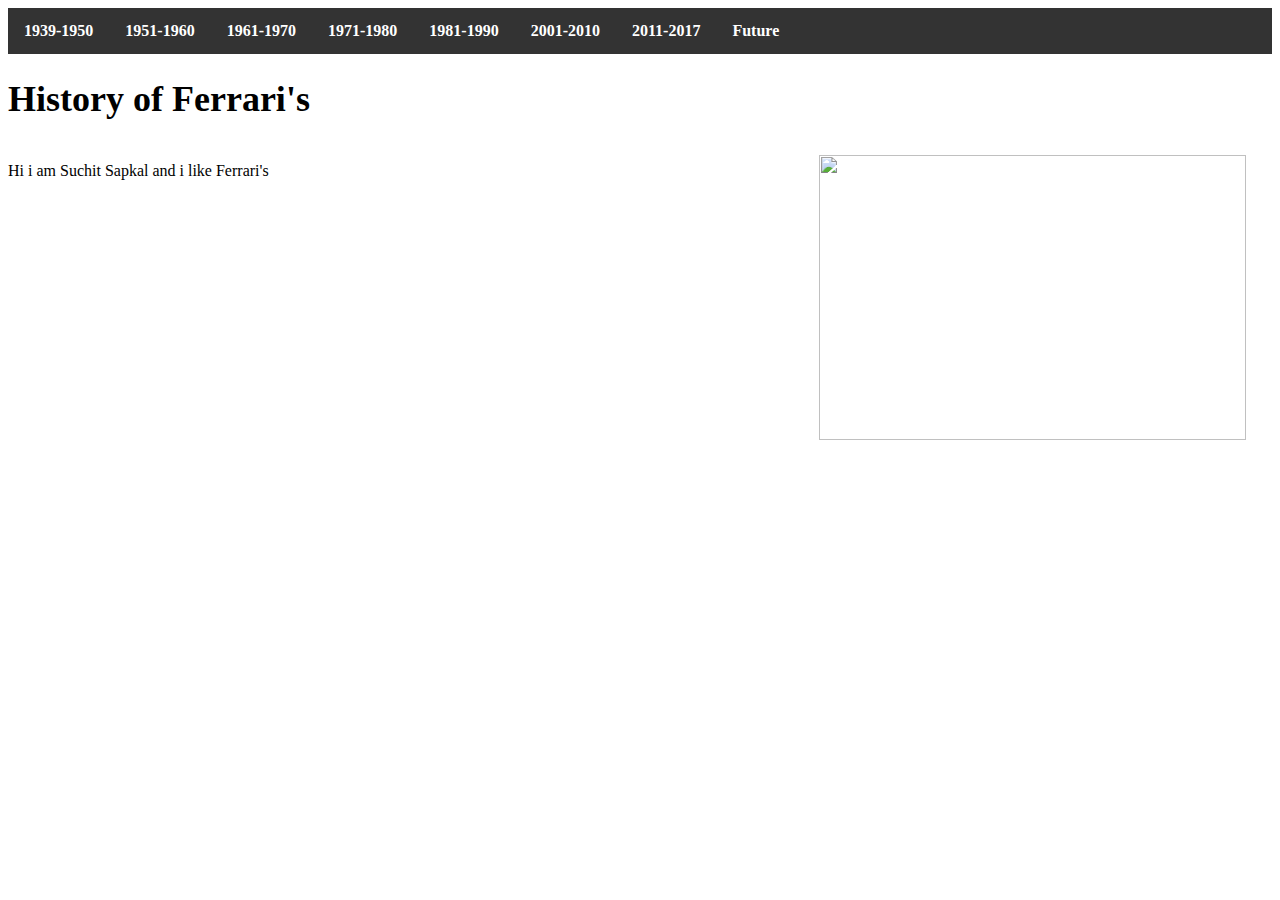
==== ui/index.html @ 26deab98 "[imad-console] Updates ui/index.html" ====
<!DOCTYPE html>
<html>
<head>
<style>
ul {
    list-style-type: none;
    margin: 0;
    padding: 0;
    overflow: hidden;
    background-color: #333;
}

li {
    float: left;
}

li a {
    display: block;
    color: white;
    text-align: cnteer;
    padding: 14px 16px;
    text-decoration: none;
}

li a:hover {
    background-color: #ff0000;
}
</style>
</head>
<body>
<nav>
<ul>
  <li><a class="active" href="#home"><b>1939-1950</b></a></li>
  <li><a href="1951to1960.html"><b>1951-1960</b></a></li>
  <li><a href="1961-1970"><b>1961-1970</b></a></li>
  <li><a href="1971-1980"><b>1971-1980</b></a></li>
  <li><a href="1981-1990"><b>1981-1990</b></a></li>
  <li><a href="2001-2010"><b>2001-2010</b></a></li>
  <li><a href="2011-2017"><b>2011-2017</b></a></li>
  <li><a href="Future"><b>Future</b></a></li>
 </ul>
</nav>
</body>
</html>
<html>
<html>
    <head>
        <link href="ui/style.css" rel="stylesheet" />
     <div class="center">
    
    <font size="4">
        <header>
            <h1>History of Ferrari's 
            </h1>  
        </header>
        </font>
<div style="margin-left:0%;padding:1px 16px;height:0px;">
    
   <href="http://www.w3.org/1999/xhtml">
       
        <img src="" height="284.333" width="426.666" align="right"
        hspace="10" vspace="10">
        </div>
        <p align="Justify">Hi i am Suchit Sapkal and i like Ferrari's</p> 
        </div>
        <script type="text/javascript" src="/ui/main.js">
        </script>
    </body>
</html>
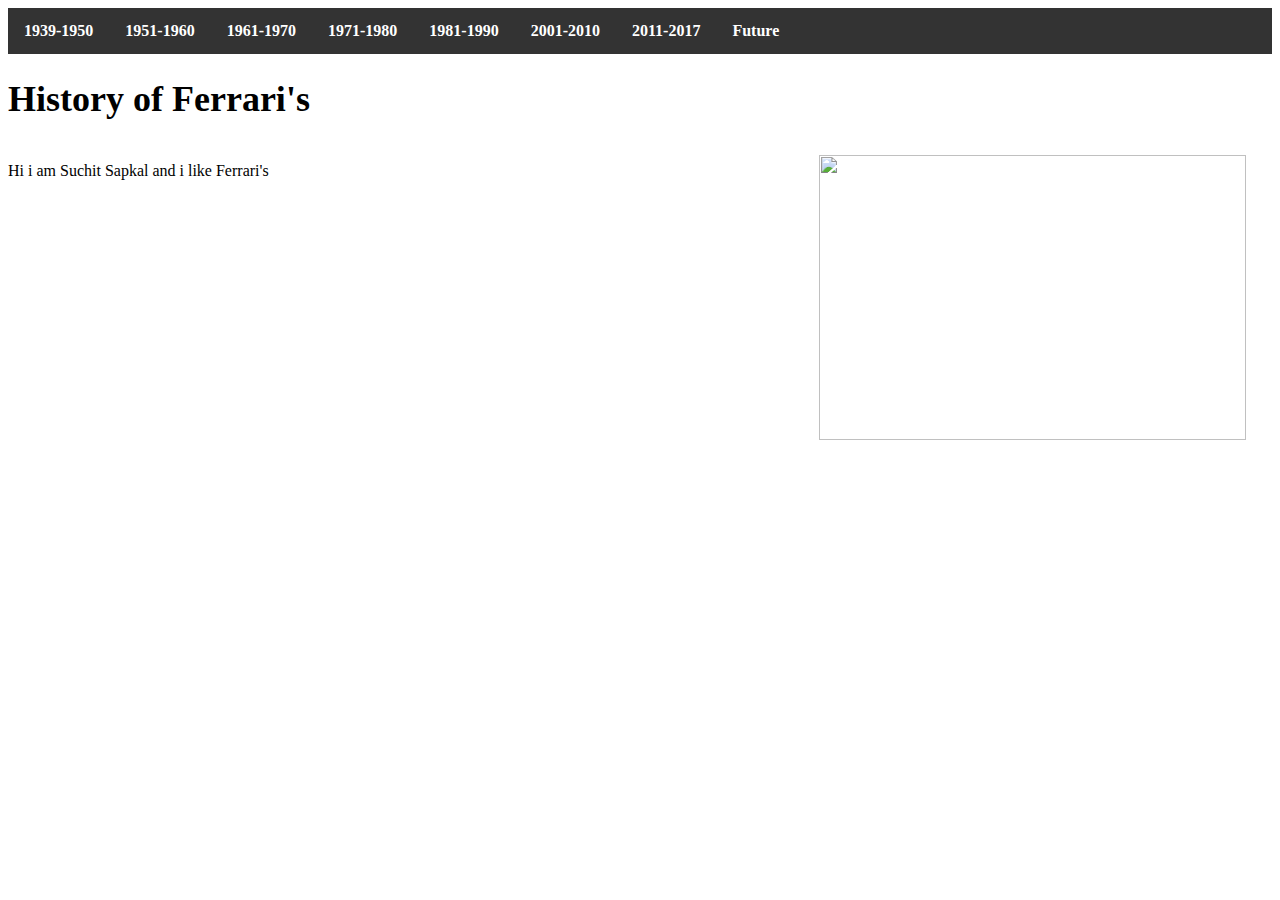
==== commit 28272e76: "[imad-console] Updates ui/index.html" ====
--- a/ui/index.html
+++ b/ui/index.html
@@ -31,7 +31,7 @@
 <nav>
 <ul>
   <li><a class="active" href="#home"><b>1939-1950</b></a></li>
-  <li><a href="1951to1960.html"><b>1951-1960</b></a></li>
+  <li><a href="ui/1951to1960.html"><b>1951-1960</b></a></li>
   <li><a href="1961-1970"><b>1961-1970</b></a></li>
   <li><a href="1971-1980"><b>1971-1980</b></a></li>
   <li><a href="1981-1990"><b>1981-1990</b></a></li>
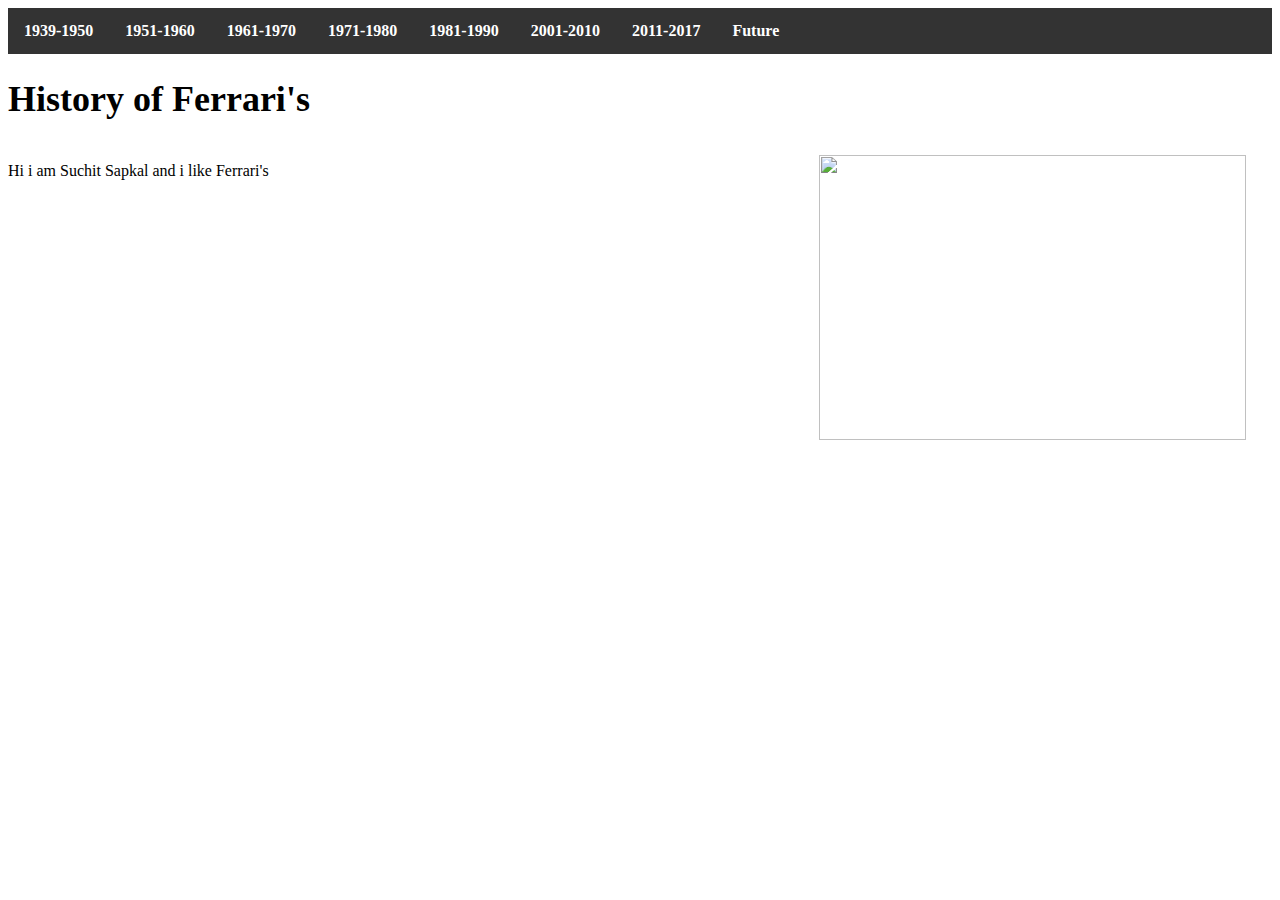
==== commit c852eaaf: "[imad-console] Updates ui/index.html" ====
--- a/ui/index.html
+++ b/ui/index.html
@@ -43,11 +43,8 @@
 </body>
 </html>
 <html>
-<html>
-    <head>
-        <link href="ui/style.css" rel="stylesheet" />
+     <link href="ui/style.css" rel="stylesheet" />
      <div class="center">
-    
     <font size="4">
         <header>
             <h1>History of Ferrari's 
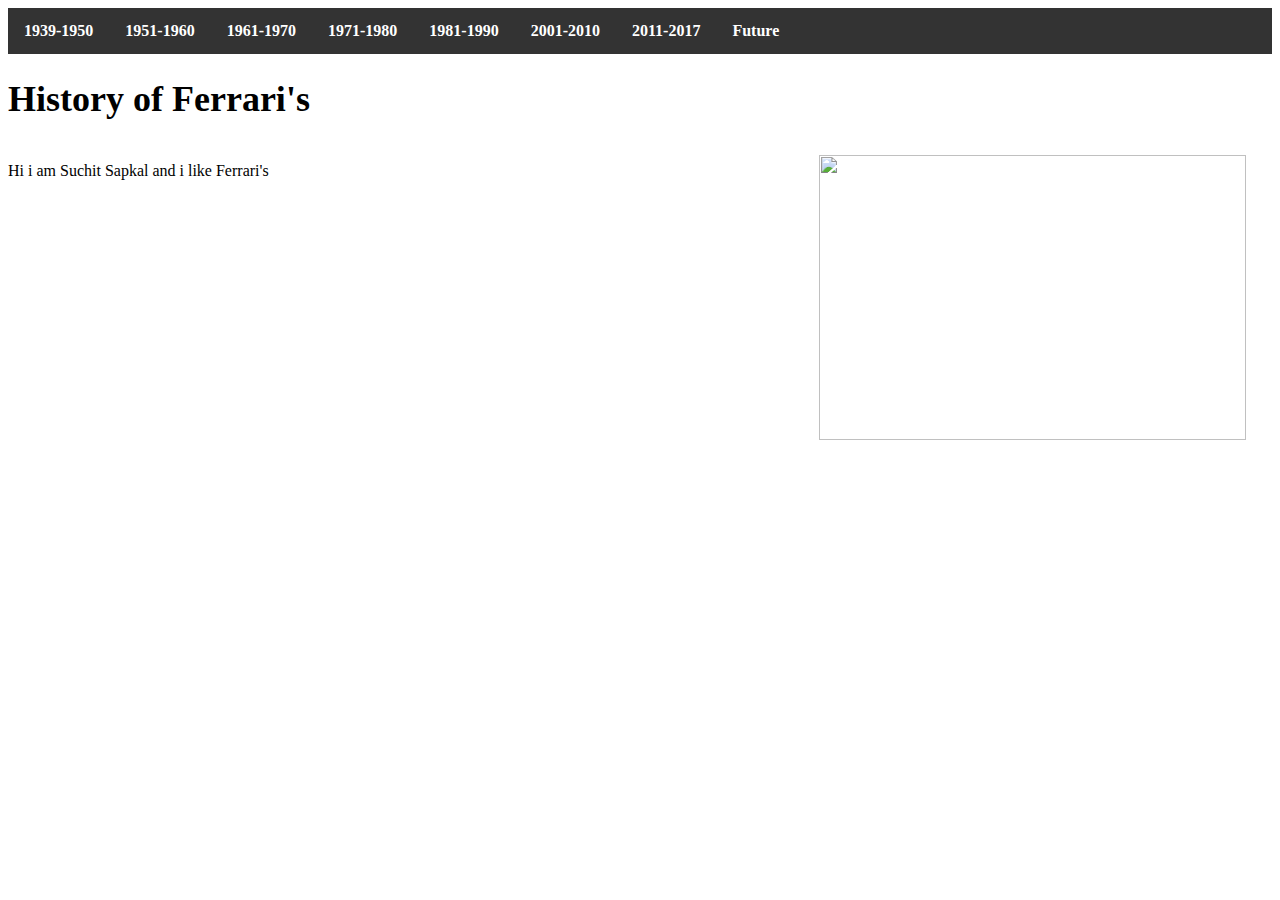
==== commit 0460c641: "[imad-console] Updates ui/index.html" ====
--- a/ui/index.html
+++ b/ui/index.html
@@ -43,18 +43,14 @@
 </body>
 </html>
 <html>
-     <link href="ui/style.css" rel="stylesheet" />
+    <link href="ui/style.css" rel="stylesheet" />
      <div class="center">
     <font size="4">
         <header>
-            <h1>History of Ferrari's 
-            </h1>  
+            <h1>History of Ferrari's</h1>  
         </header>
         </font>
 <div style="margin-left:0%;padding:1px 16px;height:0px;">
-    
-   <href="http://www.w3.org/1999/xhtml">
-       
         <img src="" height="284.333" width="426.666" align="right"
         hspace="10" vspace="10">
         </div>
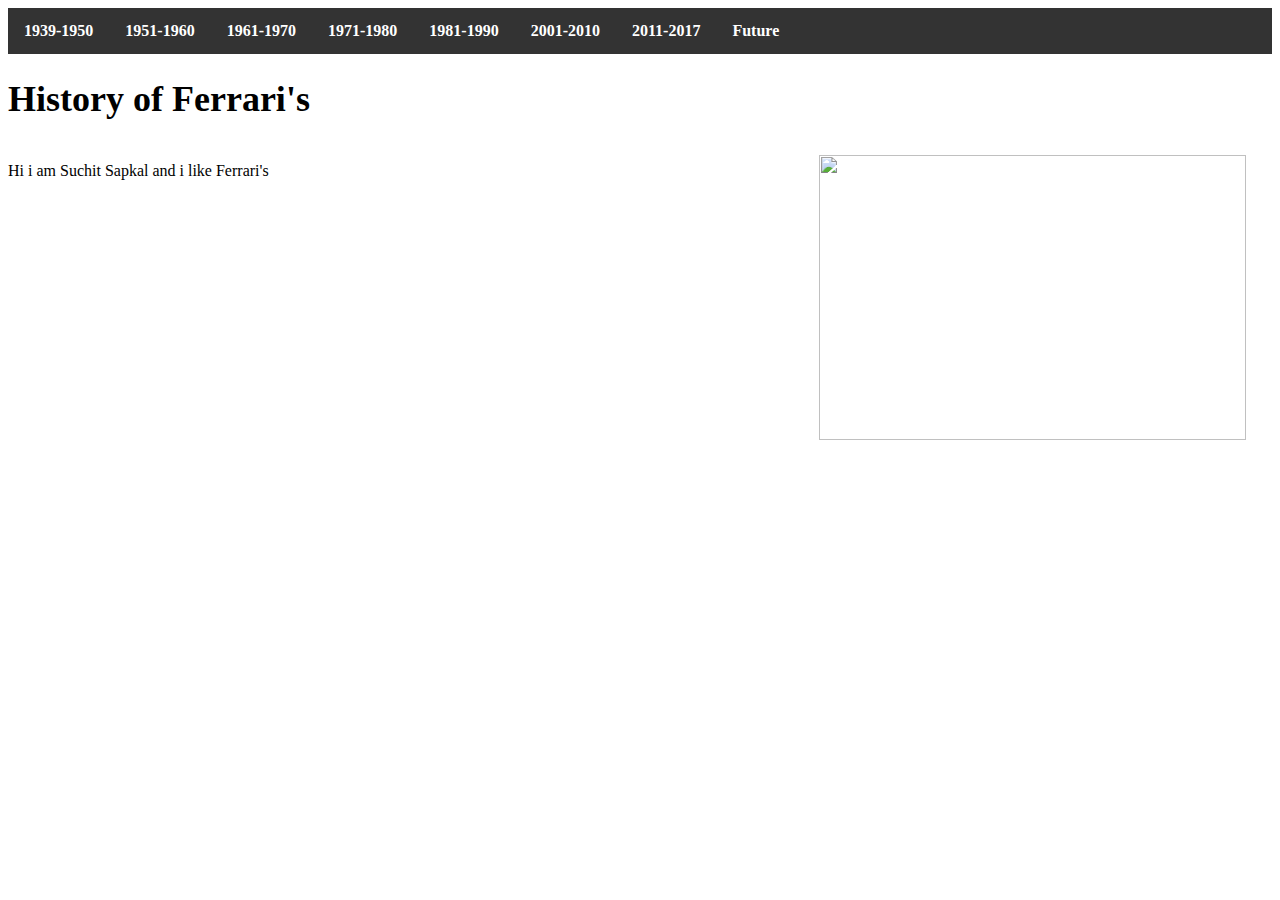
==== commit 72aed0a2: "[imad-console] Updates ui/index.html" ====
--- a/ui/index.html
+++ b/ui/index.html
@@ -31,7 +31,7 @@
 <nav>
 <ul>
   <li><a class="active" href="#home"><b>1939-1950</b></a></li>
-  <li><a href="ui/1951to1960.html"><b>1951-1960</b></a></li>
+  <li><a href="1951-1960"><b>1951-1960</b></a></li>
   <li><a href="1961-1970"><b>1961-1970</b></a></li>
   <li><a href="1971-1980"><b>1971-1980</b></a></li>
   <li><a href="1981-1990"><b>1981-1990</b></a></li>
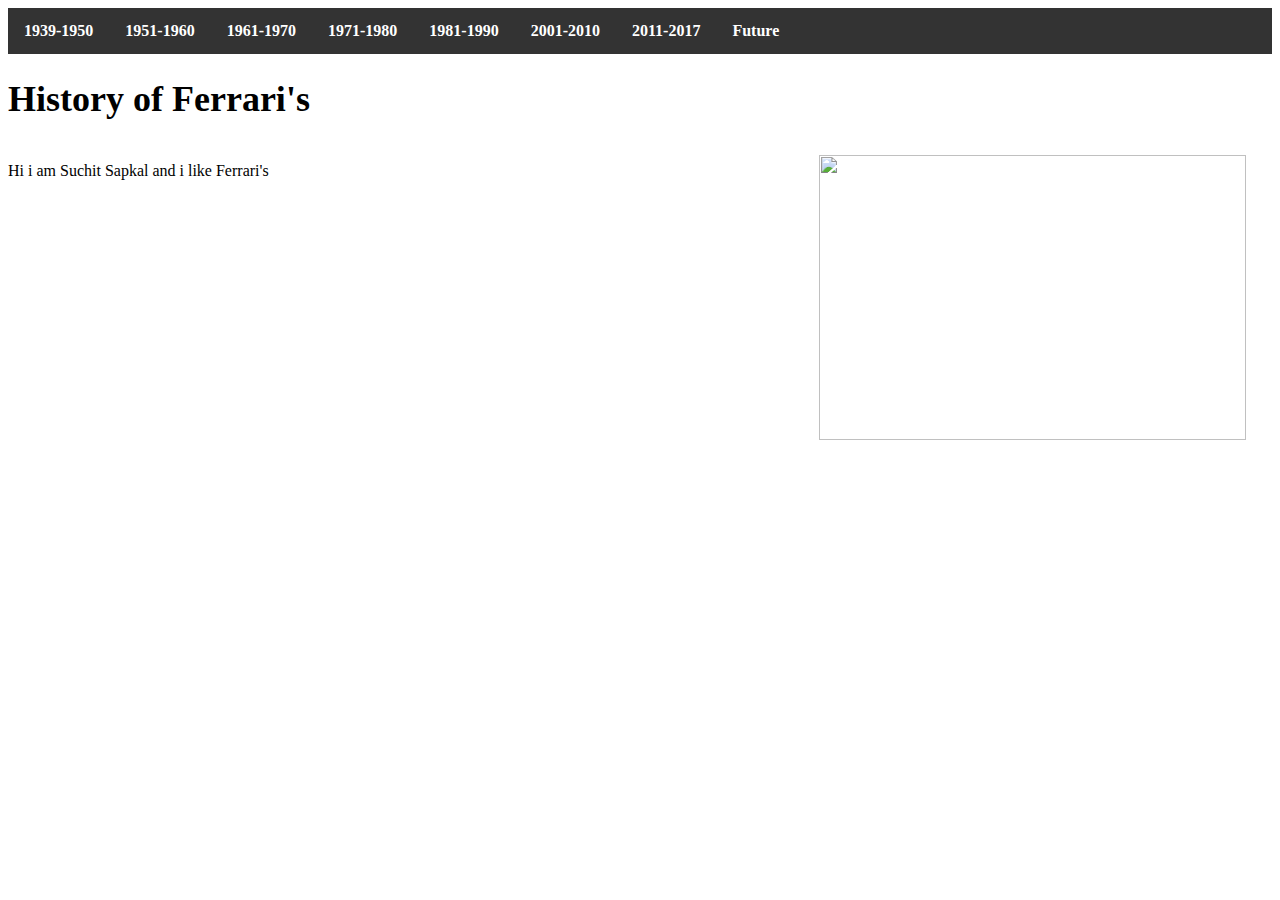
==== commit 03cfd15a: "[imad-console] Updates ui/index.html" ====
--- a/ui/index.html
+++ b/ui/index.html
@@ -49,8 +49,7 @@
         <header>
             <h1>History of Ferrari's</h1>  
         </header>
-        </font>
-<div style="margin-left:0%;padding:1px 16px;height:0px;">
+        </font><div style="margin-left:0%;padding:1px 16px;height:0px;">
         <img src="" height="284.333" width="426.666" align="right"
         hspace="10" vspace="10">
         </div>
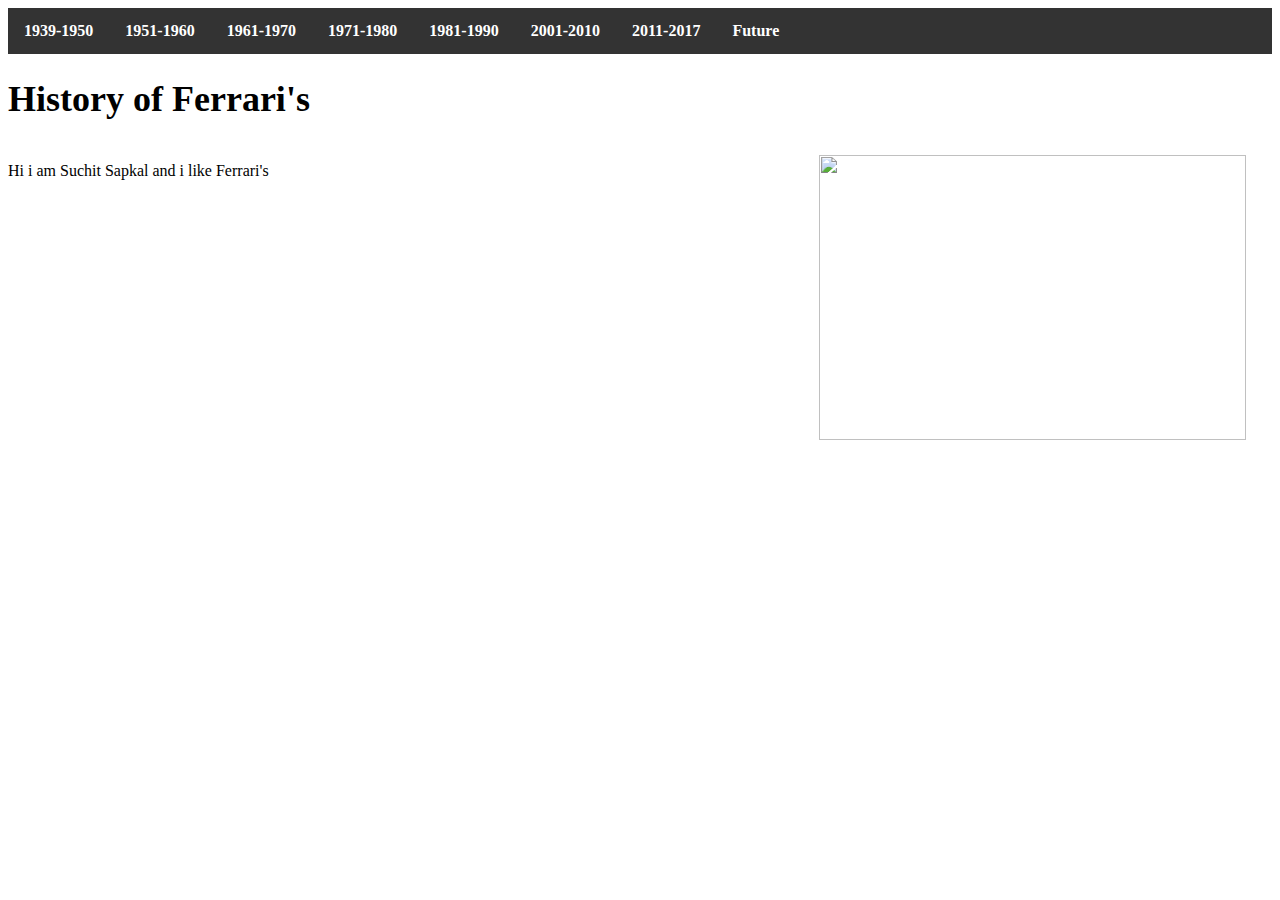
==== commit 6c0aa6ab: "[imad-console] Updates ui/index.html" ====
--- a/ui/index.html
+++ b/ui/index.html
@@ -31,7 +31,7 @@
 <nav>
 <ul>
   <li><a class="active" href="#home"><b>1939-1950</b></a></li>
-  <li><a href="1951-1960"><b>1951-1960</b></a></li>
+  <li><a href="1951to1960.html"><b>1951-1960</b></a></li>
   <li><a href="1961-1970"><b>1961-1970</b></a></li>
   <li><a href="1971-1980"><b>1971-1980</b></a></li>
   <li><a href="1981-1990"><b>1981-1990</b></a></li>
